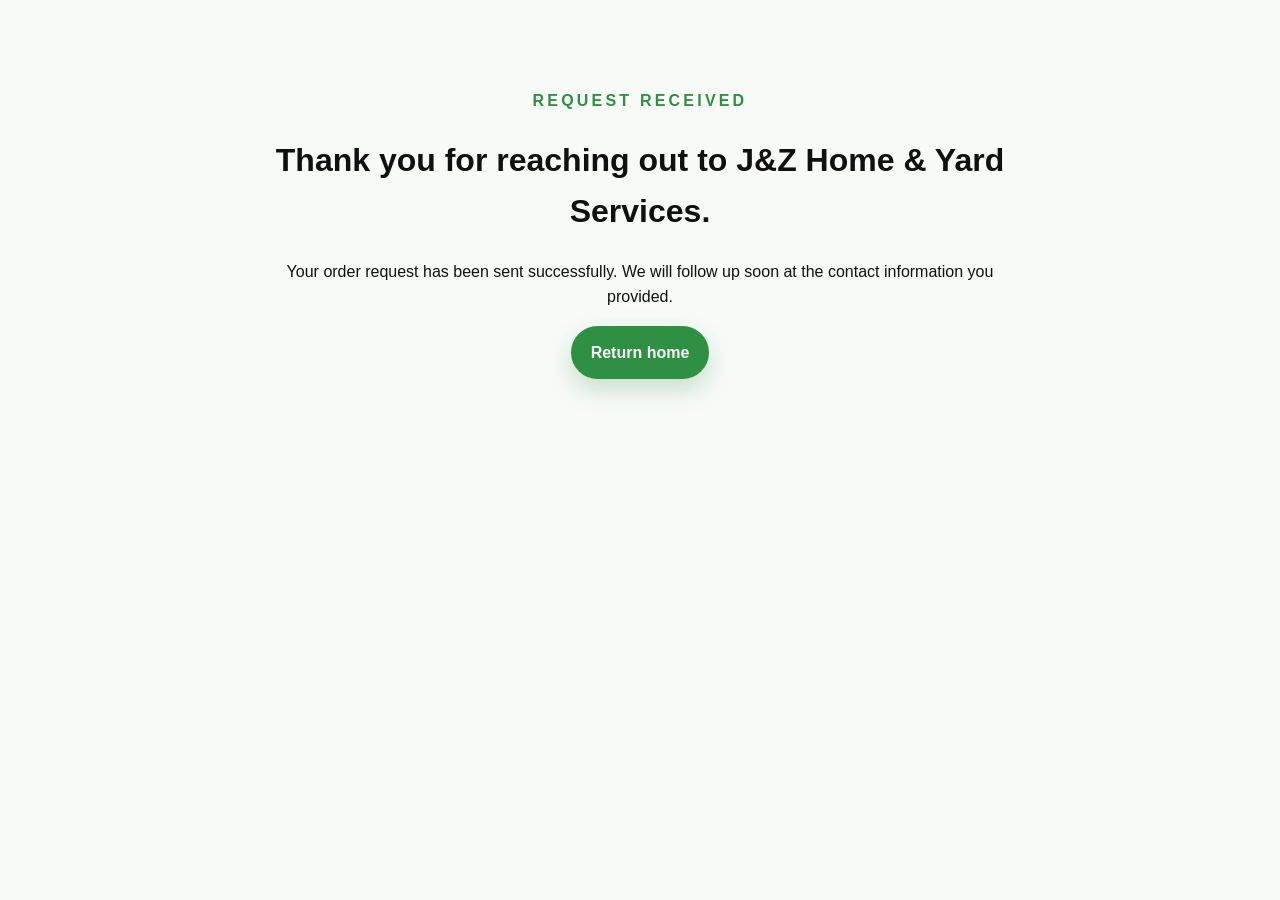
==== thanks.html @ 4c368464 "Create J&Z home and yard services website" ====
<!DOCTYPE html>
<html lang="en">
  <head>
    <meta charset="UTF-8" />
    <meta name="viewport" content="width=device-width, initial-scale=1.0" />
    <title>Thank you | J&Z Home & Yard Services</title>
    <link rel="stylesheet" href="styles.css" />
  </head>
  <body>
    <main class="section">
      <div class="container" style="max-width: 760px; text-align: center;">
        <p class="eyebrow">Request received</p>
        <h1>Thank you for reaching out to J&Z Home & Yard Services.</h1>
        <p>
          Your order request has been sent successfully. We will follow up soon at the contact information you provided.
        </p>
        <a class="btn btn-primary" href="index.html">Return home</a>
      </div>
    </main>
  </body>
</html>
---- styles.css ----
:root {
  --green: #2f8f43;
  --green-dark: #1f6a2f;
  --black: #101010;
  --white: #f8faf8;
  --soft: #e8f4ea;
  --border: rgba(16, 16, 16, 0.12);
}

* {
  box-sizing: border-box;
}

html {
  scroll-behavior: smooth;
}

body {
  margin: 0;
  font-family: Arial, Helvetica, sans-serif;
  color: var(--black);
  background: var(--white);
  line-height: 1.6;
}

a {
  color: inherit;
  text-decoration: none;
}

.container {
  width: min(1120px, calc(100% - 2rem));
  margin: 0 auto;
}

.hero {
  background: linear-gradient(135deg, #0f140f 0%, #1f2c20 50%, var(--green-dark) 100%);
  color: var(--white);
  padding-bottom: 4rem;
}

.nav {
  display: flex;
  justify-content: space-between;
  align-items: center;
  padding: 1.2rem 0;
}

.brand {
  font-weight: 800;
  letter-spacing: 0.04em;
  text-transform: uppercase;
}

.nav-links {
  display: flex;
  gap: 1rem;
  font-size: 0.95rem;
}

.hero-inner {
  display: grid;
  grid-template-columns: 1.2fr 0.8fr;
  gap: 2rem;
  padding: 3rem 0 2rem;
  align-items: center;
}

.eyebrow {
  text-transform: uppercase;
  letter-spacing: 0.2em;
  font-weight: 700;
  color: var(--green);
  margin-bottom: 0.5rem;
}

.hero h1 {
  font-size: clamp(2rem, 4vw, 3.3rem);
  line-height: 1.1;
  margin: 0 0 1rem;
}

.lead {
  font-size: 1.04rem;
  max-width: 640px;
  color: rgba(255,255,255,0.9);
}

.hero-actions {
  display: flex;
  flex-wrap: wrap;
  gap: 1rem;
  margin: 1.5rem 0;
}

.btn {
  display: inline-block;
  padding: 0.85rem 1.2rem;
  border-radius: 999px;
  font-weight: 700;
  transition: transform 0.2s ease, box-shadow 0.2s ease;
}

.btn:hover {
  transform: translateY(-2px);
}

.btn-primary {
  background: var(--green);
  color: var(--white);
  box-shadow: 0 10px 25px rgba(47, 143, 67, 0.25);
}

.btn-outline {
  border: 1px solid rgba(255,255,255,0.3);
  color: var(--white);
}

.hero-highlights {
  display: flex;
  flex-wrap: wrap;
  gap: 0.7rem;
  margin-top: 1rem;
}

.hero-highlights span {
  padding: 0.45rem 0.7rem;
  border-radius: 999px;
  background: rgba(255,255,255,0.14);
  font-size: 0.9rem;
}

.hero-card,
.info-card,
.price-card,
.order-form {
  background: var(--white);
  color: var(--black);
  border-radius: 1.25rem;
  padding: 1.3rem;
  box-shadow: 0 18px 45px rgba(0,0,0,0.16);
}

.hero-card ul {
  margin: 0;
  padding-left: 1rem;
}

.section {
  padding: 4.5rem 0;
}

.section-alt {
  background: var(--soft);
}

.split {
  display: grid;
  grid-template-columns: 1.2fr 0.8fr;
  gap: 2rem;
  align-items: start;
}

.pricing-grid {
  display: grid;
  grid-template-columns: repeat(3, minmax(0, 1fr));
  gap: 1rem;
}

.price-card {
  text-align: center;
  border: 1px solid var(--border);
}

.price-card.featured {
  border: 2px solid var(--green);
  transform: translateY(-3px);
}

.price {
  font-size: 2rem;
  font-weight: 800;
  color: var(--green);
}

.order-grid {
  display: grid;
  grid-template-columns: 0.95fr 1.05fr;
  gap: 2rem;
  align-items: start;
}

.order-form {
  display: grid;
  gap: 0.9rem;
}

.order-form label {
  display: grid;
  gap: 0.35rem;
  font-weight: 700;
}

.order-form input,
.order-form select,
.order-form textarea {
  padding: 0.8rem 0.9rem;
  border: 1px solid var(--border);
  border-radius: 0.8rem;
  font: inherit;
}

.order-form button {
  border: none;
  cursor: pointer;
}

.footer {
  background: var(--black);
  color: var(--white);
  padding: 2.5rem 0 1.2rem;
}

.footer-grid {
  display: grid;
  grid-template-columns: repeat(3, minmax(0, 1fr));
  gap: 1.5rem;
}

.social-links {
  display: flex;
  gap: 0.8rem;
}

.social-links a {
  display: inline-flex;
  align-items: center;
  justify-content: center;
  width: 44px;
  height: 44px;
  border-radius: 50%;
  background: rgba(255,255,255,0.12);
}

.social-links svg {
  width: 20px;
  height: 20px;
  fill: currentColor;
}

.copyright {
  text-align: center;
  margin-top: 2rem;
  color: rgba(255,255,255,0.7);
}

@media (max-width: 860px) {
  .hero-inner,
  .split,
  .pricing-grid,
  .order-grid,
  .footer-grid {
    grid-template-columns: 1fr;
  }

  .nav {
    flex-direction: column;
    gap: 0.7rem;
  }
}
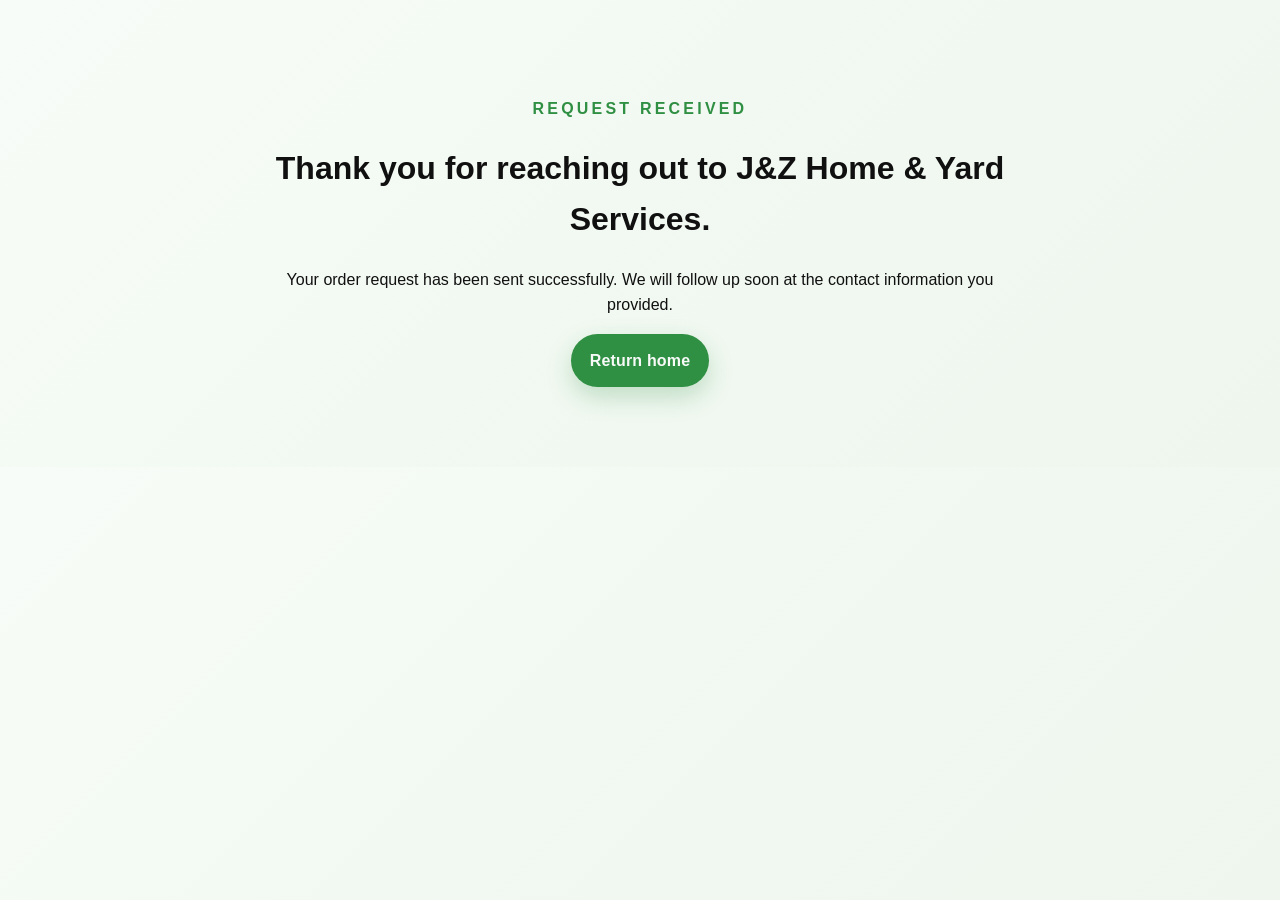
==== commit 5f9360d2: "Add hidden Ctrl+Z easter egg and deployment-safe asset paths" ====
--- a/thanks.html
+++ b/thanks.html
@@ -4,7 +4,7 @@
     <meta charset="UTF-8" />
     <meta name="viewport" content="width=device-width, initial-scale=1.0" />
     <title>Thank you | J&Z Home & Yard Services</title>
-    <link rel="stylesheet" href="styles.css" />
+    <link rel="stylesheet" href="/styles.css" />
   </head>
   <body>
     <main class="section">
@@ -14,7 +14,7 @@
         <p>
           Your order request has been sent successfully. We will follow up soon at the contact information you provided.
         </p>
-        <a class="btn btn-primary" href="index.html">Return home</a>
+        <a class="btn btn-primary" href="/">Return home</a>
       </div>
     </main>
   </body>
--- a/styles.css
+++ b/styles.css
@@ -17,10 +17,12 @@
 
 body {
   margin: 0;
-  font-family: Arial, Helvetica, sans-serif;
+  font-family: "Segoe UI", Arial, Helvetica, sans-serif;
   color: var(--black);
-  background: var(--white);
+  background: linear-gradient(135deg, #f8fcf8 0%, #f2f9f2 45%, #eef6ee 100%);
   line-height: 1.6;
+  -webkit-font-smoothing: antialiased;
+  text-rendering: optimizeLegibility;
 }
 
 a {
@@ -34,9 +36,36 @@
 }
 
 .hero {
-  background: linear-gradient(135deg, #0f140f 0%, #1f2c20 50%, var(--green-dark) 100%);
+  position: relative;
+  overflow: hidden;
+  background: linear-gradient(135deg, #0f140f 0%, #1f2c20 45%, var(--green-dark) 100%);
   color: var(--white);
   padding-bottom: 4rem;
+}
+
+.hero::before,
+.hero::after {
+  content: "";
+  position: absolute;
+  border-radius: 50%;
+  filter: blur(8px);
+  opacity: 0.25;
+}
+
+.hero::before {
+  width: 240px;
+  height: 240px;
+  background: #4ea869;
+  right: -60px;
+  top: -90px;
+}
+
+.hero::after {
+  width: 160px;
+  height: 160px;
+  background: #8bcf99;
+  left: -40px;
+  bottom: -40px;
 }
 
 .nav {
@@ -48,14 +77,26 @@
 
 .brand {
   font-weight: 800;
-  letter-spacing: 0.04em;
+  letter-spacing: 0.08em;
   text-transform: uppercase;
+  font-size: 0.97rem;
 }
 
 .nav-links {
   display: flex;
-  gap: 1rem;
+  gap: 1.2rem;
   font-size: 0.95rem;
+}
+
+.nav-links a {
+  padding: 0.35rem 0.5rem;
+  border-radius: 999px;
+  transition: background 0.2s ease, color 0.2s ease;
+}
+
+.nav-links a:hover {
+  background: rgba(255,255,255,0.14);
+  color: #f4fff5;
 }
 
 .hero-inner {
@@ -75,13 +116,14 @@
 }
 
 .hero h1 {
-  font-size: clamp(2rem, 4vw, 3.3rem);
-  line-height: 1.1;
+  font-size: clamp(2rem, 4vw, 3.4rem);
+  line-height: 1.08;
   margin: 0 0 1rem;
+  letter-spacing: -0.02em;
 }
 
 .lead {
-  font-size: 1.04rem;
+  font-size: 1.05rem;
   max-width: 640px;
   color: rgba(255,255,255,0.9);
 }
@@ -98,7 +140,8 @@
   padding: 0.85rem 1.2rem;
   border-radius: 999px;
   font-weight: 700;
-  transition: transform 0.2s ease, box-shadow 0.2s ease;
+  transition: transform 0.2s ease, box-shadow 0.2s ease, background 0.2s ease;
+  letter-spacing: 0.01em;
 }
 
 .btn:hover {
@@ -114,6 +157,11 @@
 .btn-outline {
   border: 1px solid rgba(255,255,255,0.3);
   color: var(--white);
+  background: rgba(255,255,255,0.04);
+}
+
+.btn-outline:hover {
+  background: rgba(255,255,255,0.12);
 }
 
 .hero-highlights {
@@ -124,21 +172,49 @@
 }
 
 .hero-highlights span {
-  padding: 0.45rem 0.7rem;
+  padding: 0.5rem 0.8rem;
   border-radius: 999px;
-  background: rgba(255,255,255,0.14);
+  background: rgba(255,255,255,0.16);
   font-size: 0.9rem;
+  backdrop-filter: blur(4px);
+}
+
+.banner {
+  width: 100%;
+  padding: 0;
+  background: linear-gradient(180deg, #f3f8f3 0%, var(--white) 100%);
+}
+
+.banner-frame {
+  width: 100%;
+  margin: 0;
+  overflow: hidden;
+  border-radius: 0 0 1.5rem 1.5rem;
+  border: 0;
+  border-bottom: 1px solid rgba(16, 16, 16, 0.08);
+  box-shadow: 0 20px 45px rgba(0, 0, 0, 0.12);
+}
+
+.banner img {
+  width: 100%;
+  height: auto;
+  max-height: 360px;
+  display: block;
+  object-fit: contain;
+  object-position: center bottom;
+  background: #f8fcf8;
 }
 
 .hero-card,
 .info-card,
 .price-card,
 .order-form {
-  background: var(--white);
+  background: rgba(255,255,255,0.97);
   color: var(--black);
-  border-radius: 1.25rem;
-  padding: 1.3rem;
-  box-shadow: 0 18px 45px rgba(0,0,0,0.16);
+  border-radius: 1.35rem;
+  padding: 1.4rem;
+  box-shadow: 0 20px 50px rgba(0,0,0,0.13);
+  border: 1px solid rgba(16,16,16,0.06);
 }
 
 .hero-card ul {
@@ -147,11 +223,11 @@
 }
 
 .section {
-  padding: 4.5rem 0;
+  padding: 5rem 0;
 }
 
 .section-alt {
-  background: var(--soft);
+  background: linear-gradient(180deg, rgba(232,244,234,0.85), rgba(243,252,244,1));
 }
 
 .split {
@@ -167,14 +243,28 @@
   gap: 1rem;
 }
 
+.pricing-note {
+  max-width: 760px;
+  margin: 0 0 1.2rem;
+  color: #35533c;
+  font-weight: 600;
+}
+
 .price-card {
   text-align: center;
   border: 1px solid var(--border);
-}
-
-.price-card.featured {
-  border: 2px solid var(--green);
-  transform: translateY(-3px);
+  transition: transform 0.25s ease, box-shadow 0.25s ease, border-color 0.25s ease, background 0.25s ease;
+  min-height: 100%;
+}
+
+.price-card:hover {
+  transform: translateY(-4px);
+  border-color: rgba(47, 143, 67, 0.5);
+  box-shadow: 0 18px 34px rgba(0,0,0,0.12);
+}
+
+.price-card h3 {
+  margin-bottom: 0.4rem;
 }
 
 .price {
@@ -208,6 +298,15 @@
   border: 1px solid var(--border);
   border-radius: 0.8rem;
   font: inherit;
+  background: #fcfdfc;
+}
+
+.order-form input:focus,
+.order-form select:focus,
+.order-form textarea:focus {
+  outline: none;
+  border-color: rgba(47, 143, 67, 0.55);
+  box-shadow: 0 0 0 3px rgba(47, 143, 67, 0.14);
 }
 
 .order-form button {
@@ -221,6 +320,10 @@
   padding: 2.5rem 0 1.2rem;
 }
 
+.footer a:hover {
+  color: #dff7e4;
+}
+
 .footer-grid {
   display: grid;
   grid-template-columns: repeat(3, minmax(0, 1fr));
@@ -236,22 +339,96 @@
   display: inline-flex;
   align-items: center;
   justify-content: center;
-  width: 44px;
-  height: 44px;
+  width: 46px;
+  height: 46px;
   border-radius: 50%;
-  background: rgba(255,255,255,0.12);
-}
-
-.social-links svg {
-  width: 20px;
-  height: 20px;
-  fill: currentColor;
+  color: var(--white);
+  overflow: hidden;
+  box-shadow: 0 10px 24px rgba(0,0,0,0.22);
+  transition: transform 0.2s ease, box-shadow 0.2s ease;
+}
+
+.social-links a:hover {
+  transform: translateY(-2px);
+  box-shadow: 0 12px 28px rgba(0,0,0,0.28);
+}
+
+.social-link.instagram-link {
+  background: linear-gradient(135deg, #f9ce34 0%, #ee2a7b 50%, #6228d7 100%);
+}
+
+.social-link.facebook-link {
+  background: #1877f2;
+}
+
+.social-links img {
+  width: 22px;
+  height: 22px;
+  max-width: 100%;
+  max-height: 100%;
+  object-fit: contain;
+  display: block;
+  flex-shrink: 0;
+}
+
+.social-section {
+  padding-top: 3.5rem;
+}
+
+.social-embed-layout {
+  display: grid;
+  grid-template-columns: 0.95fr 1.05fr;
+  gap: 2rem;
+  align-items: start;
+}
+
+.instagram-frame {
+  overflow: hidden;
+  border-radius: 1.25rem;
+  border: 1px solid rgba(16,16,16,0.08);
+  box-shadow: 0 18px 40px rgba(0,0,0,0.12);
+  background: var(--white);
+}
+
+.instagram-frame iframe {
+  width: 100%;
+  min-height: 560px;
+  border: 0;
+  display: block;
 }
 
 .copyright {
   text-align: center;
   margin-top: 2rem;
   color: rgba(255,255,255,0.7);
+}
+
+.ctrl-z-easter-egg {
+  position: fixed;
+  inset: 0;
+  display: none;
+  align-items: center;
+  justify-content: center;
+  padding: 1rem;
+  background: rgba(16, 16, 16, 0.18);
+  z-index: 1000;
+}
+
+.ctrl-z-easter-egg.is-visible {
+  display: flex;
+}
+
+.ctrl-z-easter-egg__card {
+  max-width: min(320px, 100%);
+  padding: 1.2rem 1.4rem;
+  border-radius: 1rem;
+  background: var(--white);
+  color: var(--black);
+  box-shadow: 0 18px 44px rgba(0, 0, 0, 0.18);
+  border: 1px solid rgba(16, 16, 16, 0.08);
+  text-align: center;
+  font-weight: 700;
+  line-height: 1.5;
 }
 
 @media (max-width: 860px) {
@@ -259,7 +436,8 @@
   .split,
   .pricing-grid,
   .order-grid,
-  .footer-grid {
+  .footer-grid,
+  .social-embed-layout {
     grid-template-columns: 1fr;
   }
 
@@ -267,4 +445,22 @@
     flex-direction: column;
     gap: 0.7rem;
   }
-}
+
+  .section {
+    padding: 4rem 0;
+  }
+
+  .hero-actions {
+    flex-direction: column;
+    align-items: stretch;
+  }
+
+  .btn {
+    text-align: center;
+  }
+
+  .nav-links {
+    flex-wrap: wrap;
+    justify-content: center;
+  }
+}
